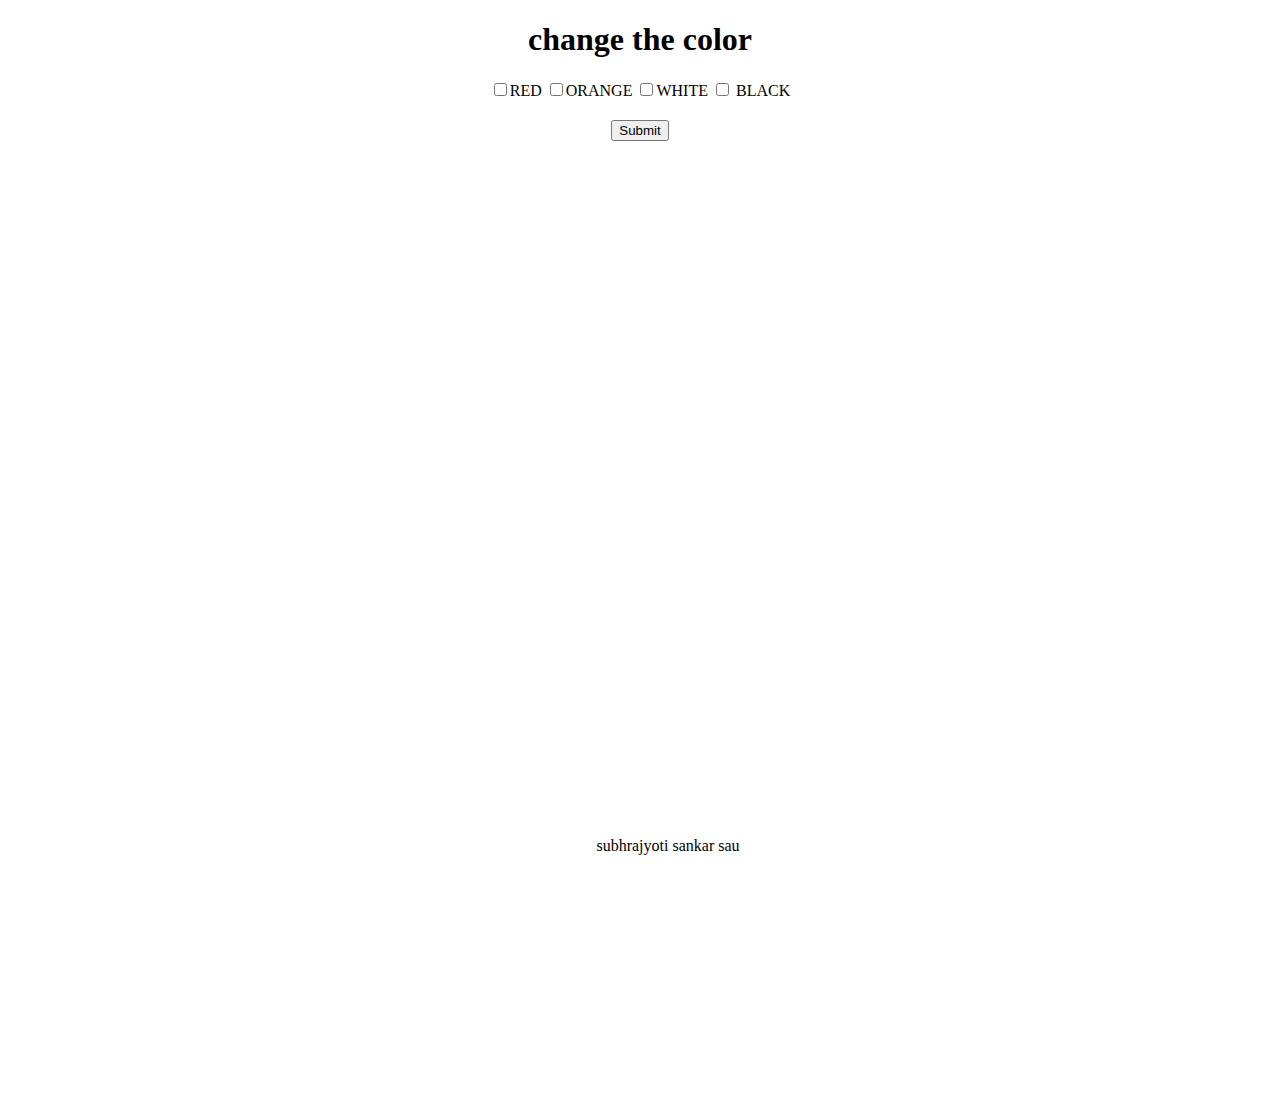
==== colour_change/index.html @ b9247714 "anothercommit" ====
<!DOCTYPE html>
<html lang="en">
	<head>
		<title>color change game</title>
		<link rel="stylesheet" href="style.css">
		<h1>change the color</h1>
	</head>
	<body>
		<div>
			 <label><input type="checkbox" value="red">RED</label>
			 <label><input type="checkbox" value="orange">ORANGE</label>
              <label><input type="checkbox" value="white">WHITE</label>
              <label><input type="checkbox" value="black"> BLACK</label>
              <button>Submit</button> 
		</div>
		<div class="color">
              	<p>subhrajyoti sankar sau</p>
              </div>
		<script src="app.js"></script>
	</body>
</html>
---- colour_change/style.css ----
body{
	text-align:center;

}
div{
	display:block;

}
button{
	display:block;
	margin:20px auto;
	 
}
.color{
    text-align:center;
    width:100vw;
    height:100vh;
	padding:20px;
}
p{
	text-decoration:bold;
	text-align:inherit;
	padding-top:50%;

}
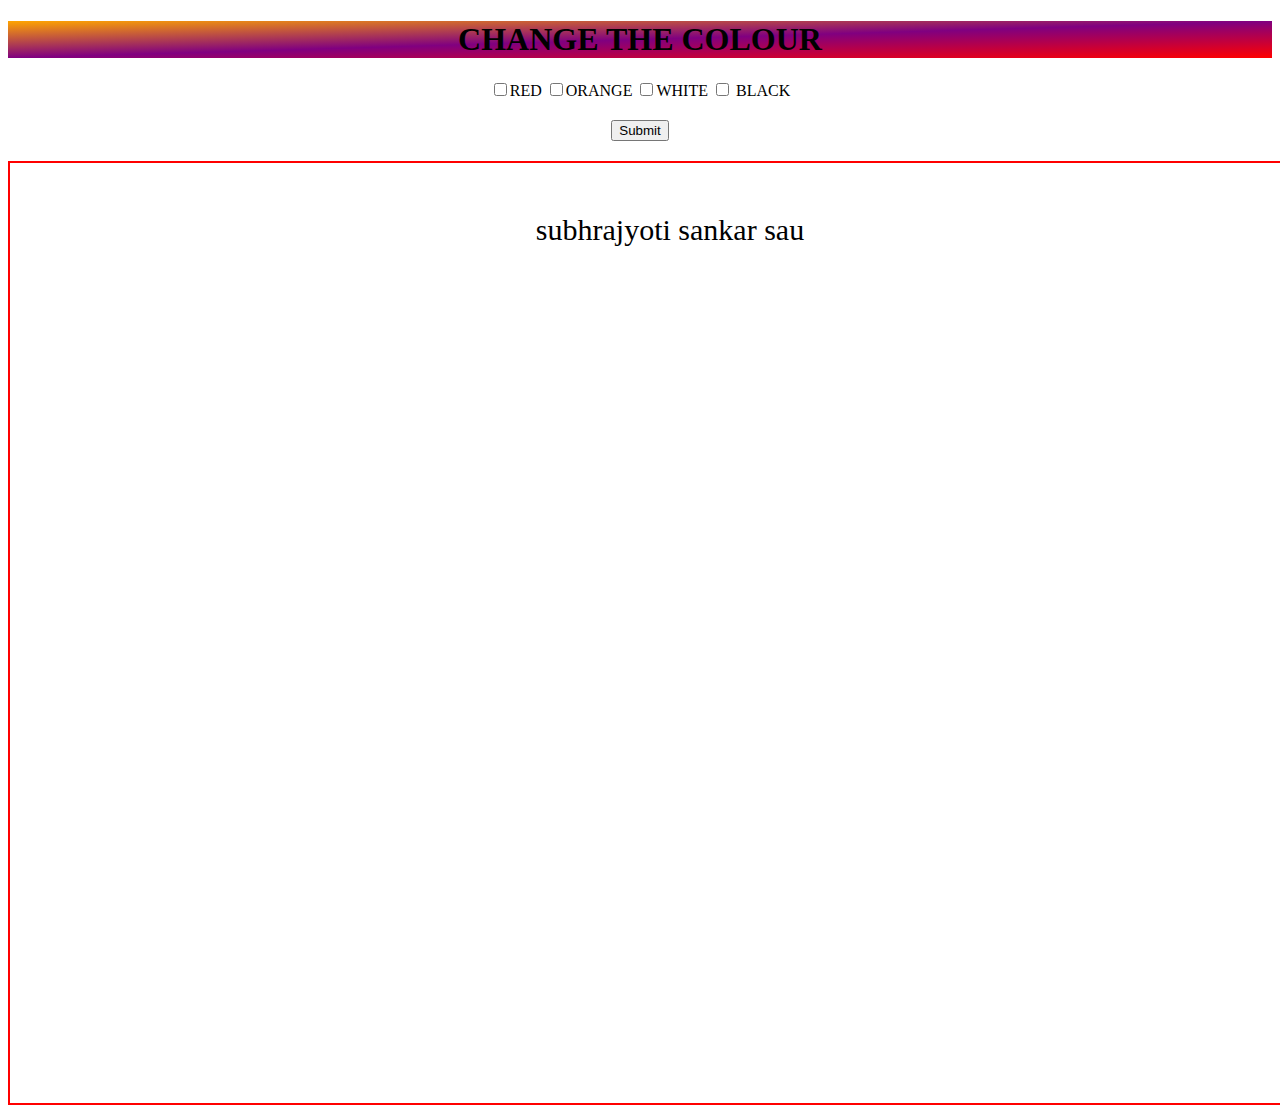
==== commit 75fe74f8: "cmt" ====
--- a/colour_change/index.html
+++ b/colour_change/index.html
@@ -3,7 +3,7 @@
 	<head>
 		<title>color change game</title>
 		<link rel="stylesheet" href="style.css">
-		<h1>change the color</h1>
+		<h1>CHANGE THE COLOUR</h1>
 	</head>
 	<body>
 		<div>
--- a/colour_change/style.css
+++ b/colour_change/style.css
@@ -16,10 +16,16 @@
     width:100vw;
     height:100vh;
 	padding:20px;
+	border:2px solid red;
+	padding-right:5px;
+	background-position:cover;
 }
 p{
-	text-decoration:bold;
+	font-size:30px; 
 	text-align:inherit;
-	padding-top:50%;
-
+	 
+}
+h1{
+	background:linear-gradient(to top left,red,purple,orange);
+	
 }